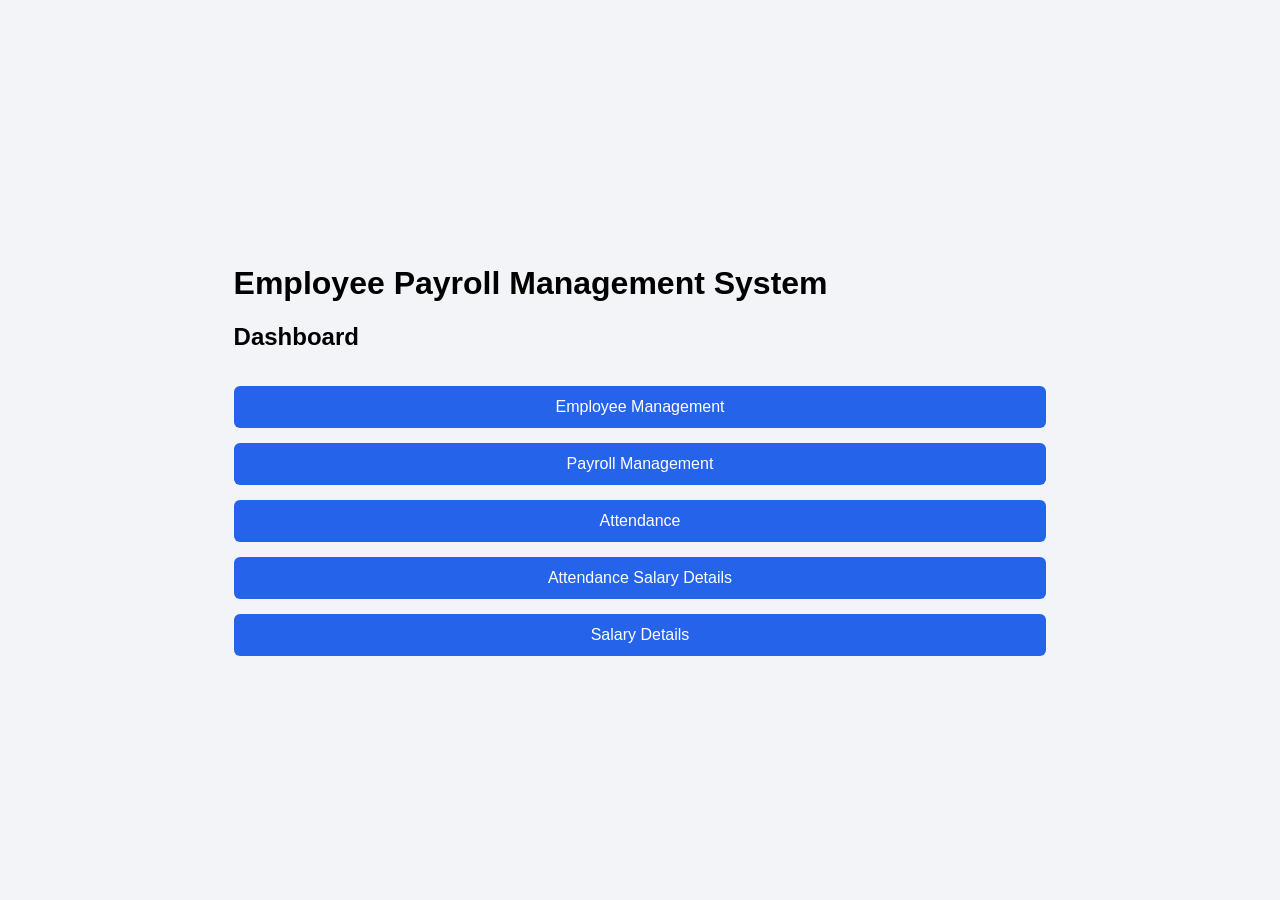
==== employee-payroll-management-system/frontend/dashboard.html @ 2d77ef6b "Add complete employee payroll management system" ====
<!DOCTYPE html>
<html lang="en">
<head>
    <meta charset="UTF-8">
    <meta name="viewport" content="width=device-width, initial-scale=1.0">
    <title>Employee Payroll Dashboard</title>
    <link rel="stylesheet" href="style.css">
</head>

<body>

    <div class="dashboard">
        <h1>Employee Payroll Management System</h1>

        <h2>Dashboard</h2>

        <div class="menu">
            <button onclick="window.location.href='employee.html'">
    Employee Management
</button>
            <button onclick="window.location.href='payroll.html'">
    Payroll Management
</button>
            <button onclick="window.location.href='attendance.html'">
    Attendance
</button>
            <button onclick="window.location.href='attendance.html'">
    Attendance

    Salary Details
<button onclick="window.location.href='salary.html'">
    Salary Details
</button>
        </div>
    </div>

</body>
</html>
---- employee-payroll-management-system/frontend/style.css ----
body {
    margin: 0;
    padding: 0;
    font-family: Arial, sans-serif;
    background: #f2f4f7;

    display: flex;
    justify-content: center;
    align-items: center;

    min-height: 100vh;
}

.login-container {
    width: 350px;
    background: white;
    padding: 35px;
    border-radius: 12px;
    box-shadow: 0 5px 20px rgba(0, 0, 0, 0.15);
    text-align: center;
}

.login-container h1 {
    margin-bottom: 5px;
}

.login-container h2 {
    margin-top: 0;
    margin-bottom: 25px;
    font-weight: normal;
}

input {
    width: 100%;
    padding: 12px;
    margin: 10px 0;
    box-sizing: border-box;
    border: 1px solid #ccc;
    border-radius: 6px;
}

button {
    width: 100%;
    padding: 12px;
    margin-top: 15px;
    border: none;
    border-radius: 6px;
    background: #2563eb;
    color: white;
    font-size: 16px;
    cursor: pointer;
}

button:hover {
    background: #1d4ed8;
}

#message {
    margin-top: 15px;
    font-weight: bold;
}
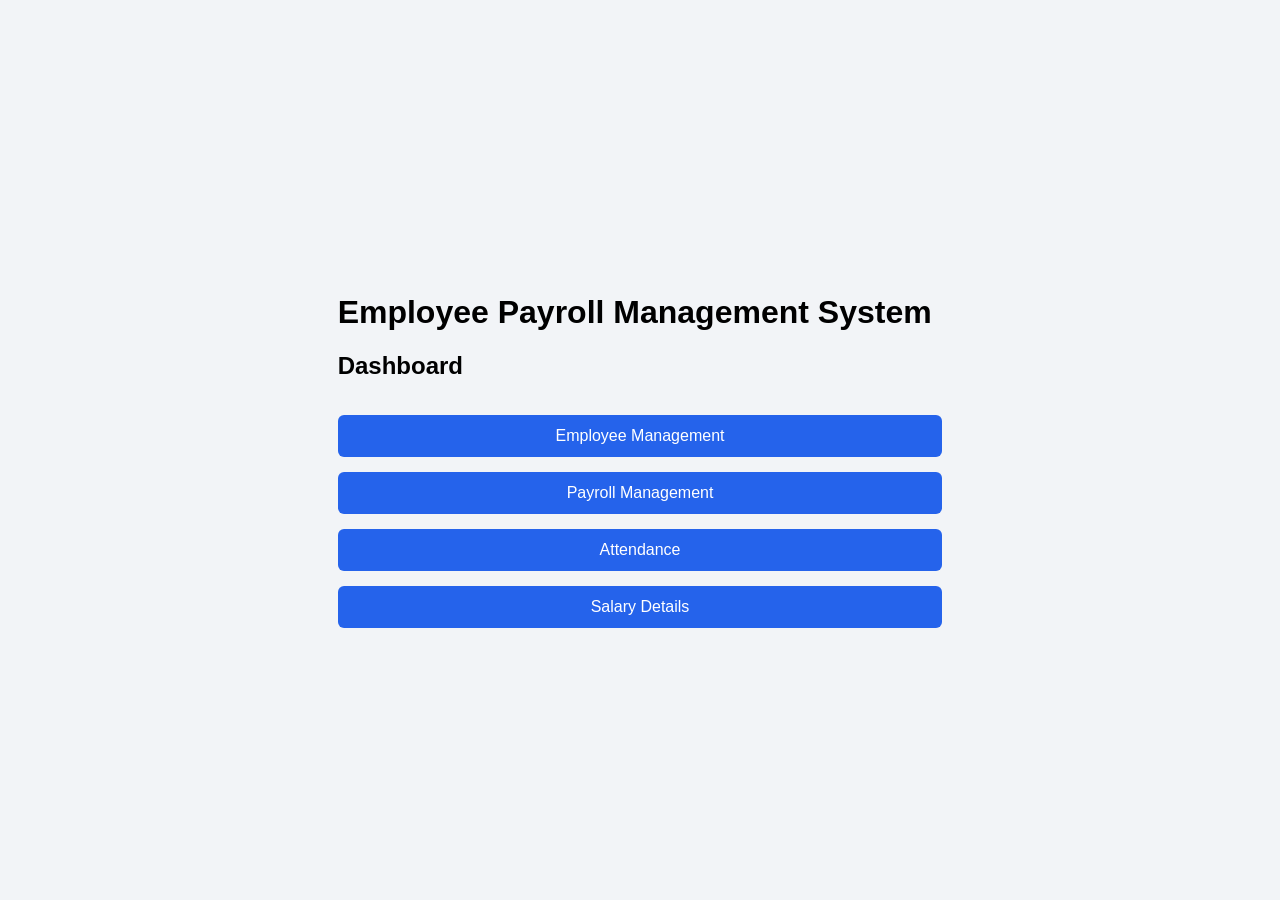
==== commit 78e4d834: "Update employee payroll frontend and Dockerfile" ====
--- a/employee-payroll-management-system/frontend/dashboard.html
+++ b/employee-payroll-management-system/frontend/dashboard.html
@@ -23,12 +23,8 @@
 </button>
             <button onclick="window.location.href='attendance.html'">
     Attendance
-</button>
-            <button onclick="window.location.href='attendance.html'">
-    Attendance
-
-    Salary Details
-<button onclick="window.location.href='salary.html'">
+            </button>
+            <button onclick="window.location.href='salary.html'">
     Salary Details
 </button>
         </div>
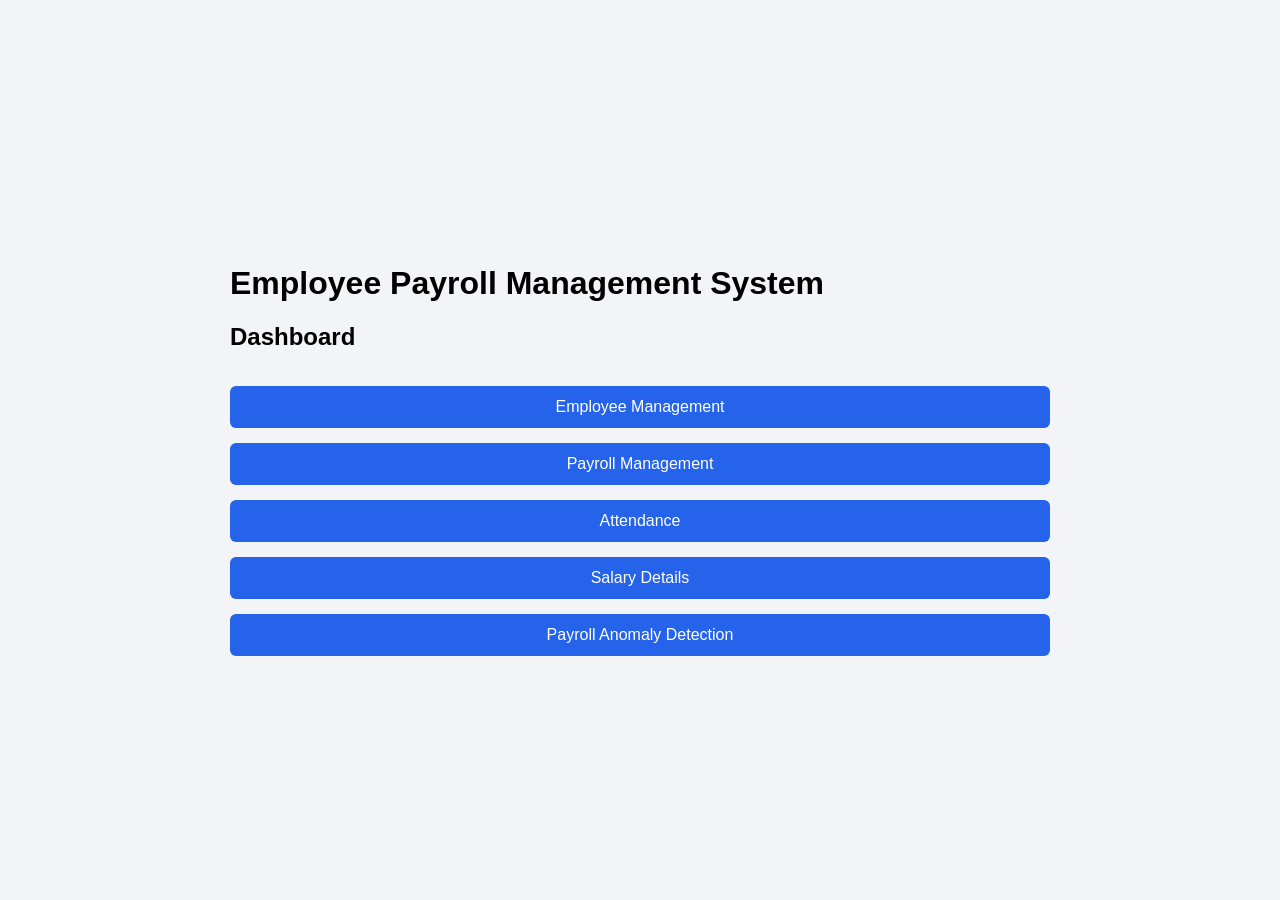
==== commit 1b7358a8: "Add payroll anomaly detection dashboard" ====
--- a/employee-payroll-management-system/frontend/dashboard.html
+++ b/employee-payroll-management-system/frontend/dashboard.html
@@ -27,6 +27,9 @@
             <button onclick="window.location.href='salary.html'">
     Salary Details
 </button>
+<button onclick="window.location.href='anomaly.html'">
+    Payroll Anomaly Detection
+</button>
         </div>
     </div>
 
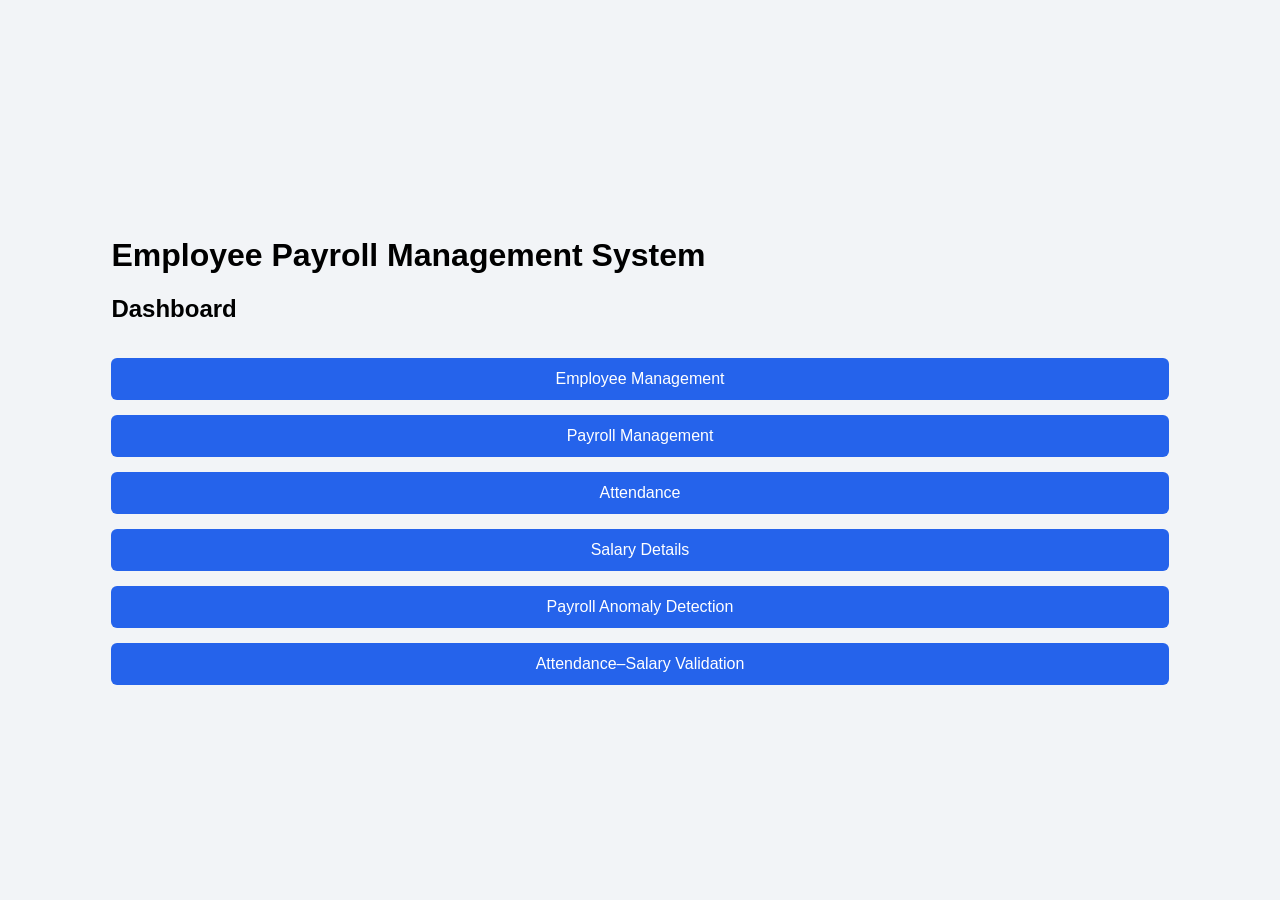
==== commit 03a3bf8b: "Add attendance salary validation" ====
--- a/employee-payroll-management-system/frontend/dashboard.html
+++ b/employee-payroll-management-system/frontend/dashboard.html
@@ -30,8 +30,12 @@
 <button onclick="window.location.href='anomaly.html'">
     Payroll Anomaly Detection
 </button>
+<button onclick="window.location.href='attendance-validation.html'">
+    Attendance–Salary Validation
+</button>
         </div>
     </div>
 
 </body>
 </html>
+
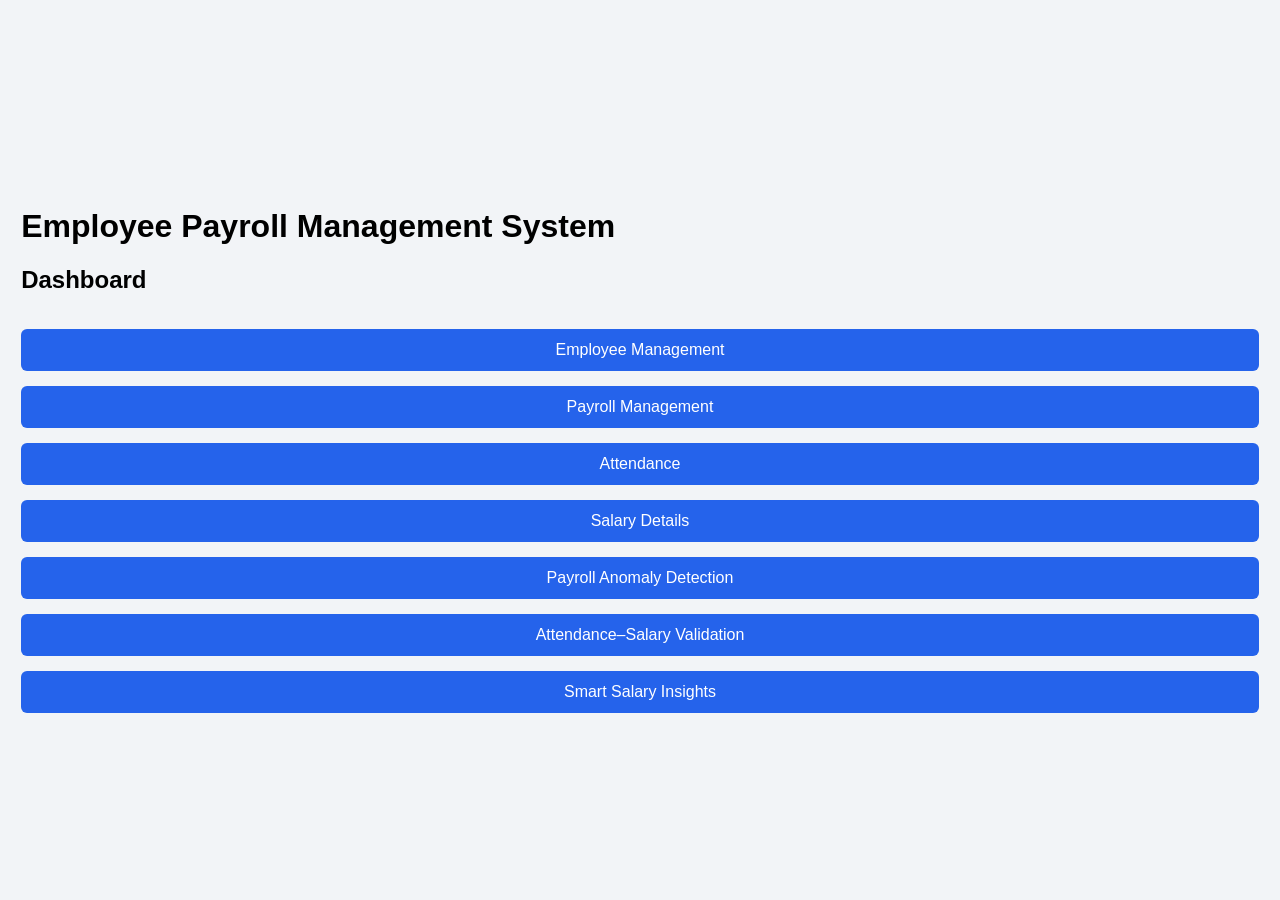
==== commit bf33d0f6: "Add smart salary insights" ====
--- a/employee-payroll-management-system/frontend/dashboard.html
+++ b/employee-payroll-management-system/frontend/dashboard.html
@@ -33,6 +33,9 @@
 <button onclick="window.location.href='attendance-validation.html'">
     Attendance–Salary Validation
 </button>
+<button onclick="window.location.href='salary-insights.html'">
+    Smart Salary Insights
+</button>
         </div>
     </div>
 
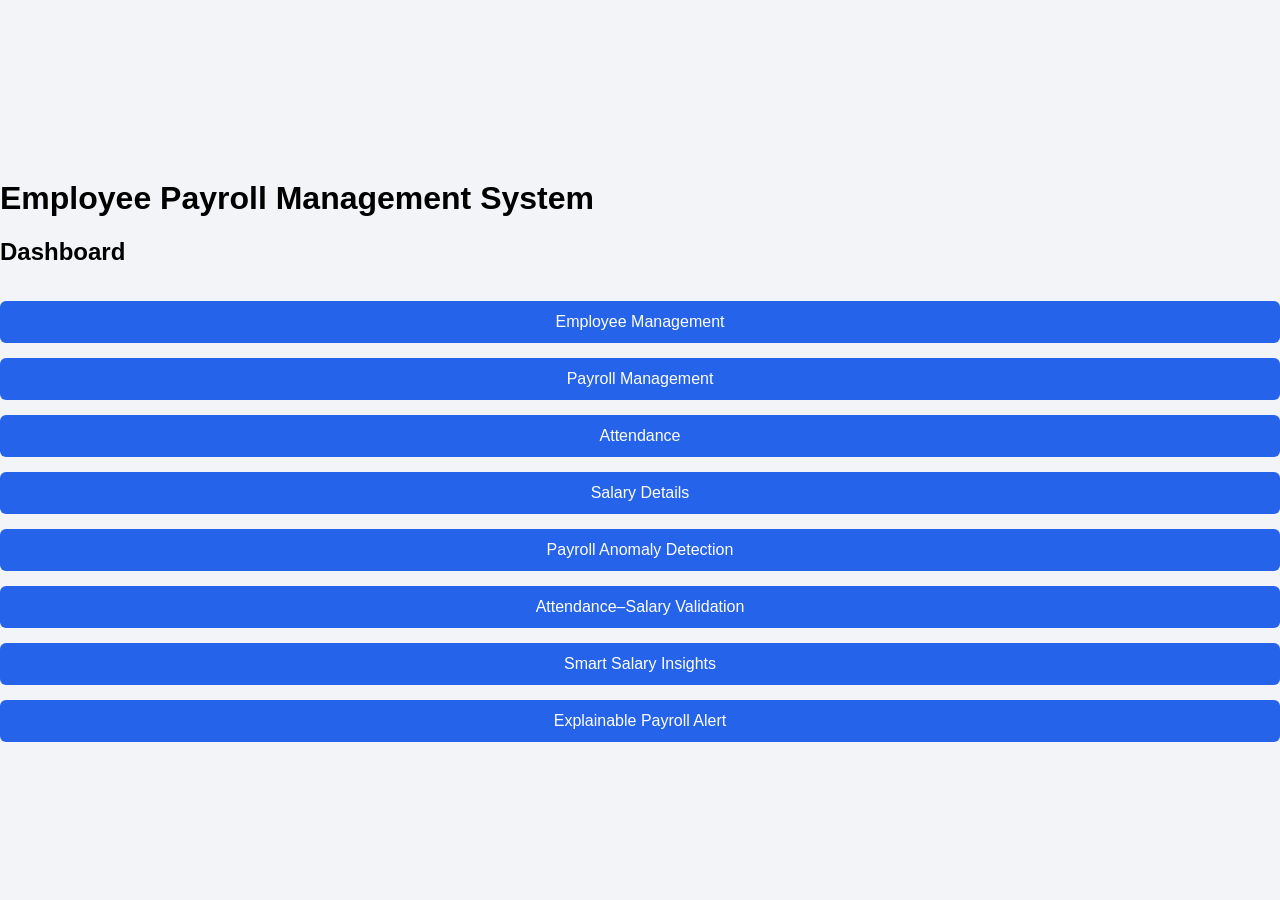
==== commit ba5612de: "Add explainable payroll alerts" ====
--- a/employee-payroll-management-system/frontend/dashboard.html
+++ b/employee-payroll-management-system/frontend/dashboard.html
@@ -36,6 +36,9 @@
 <button onclick="window.location.href='salary-insights.html'">
     Smart Salary Insights
 </button>
+<button onclick="window.location.href='explainable-alert.html'">
+    Explainable Payroll Alert
+</button>
         </div>
     </div>
 
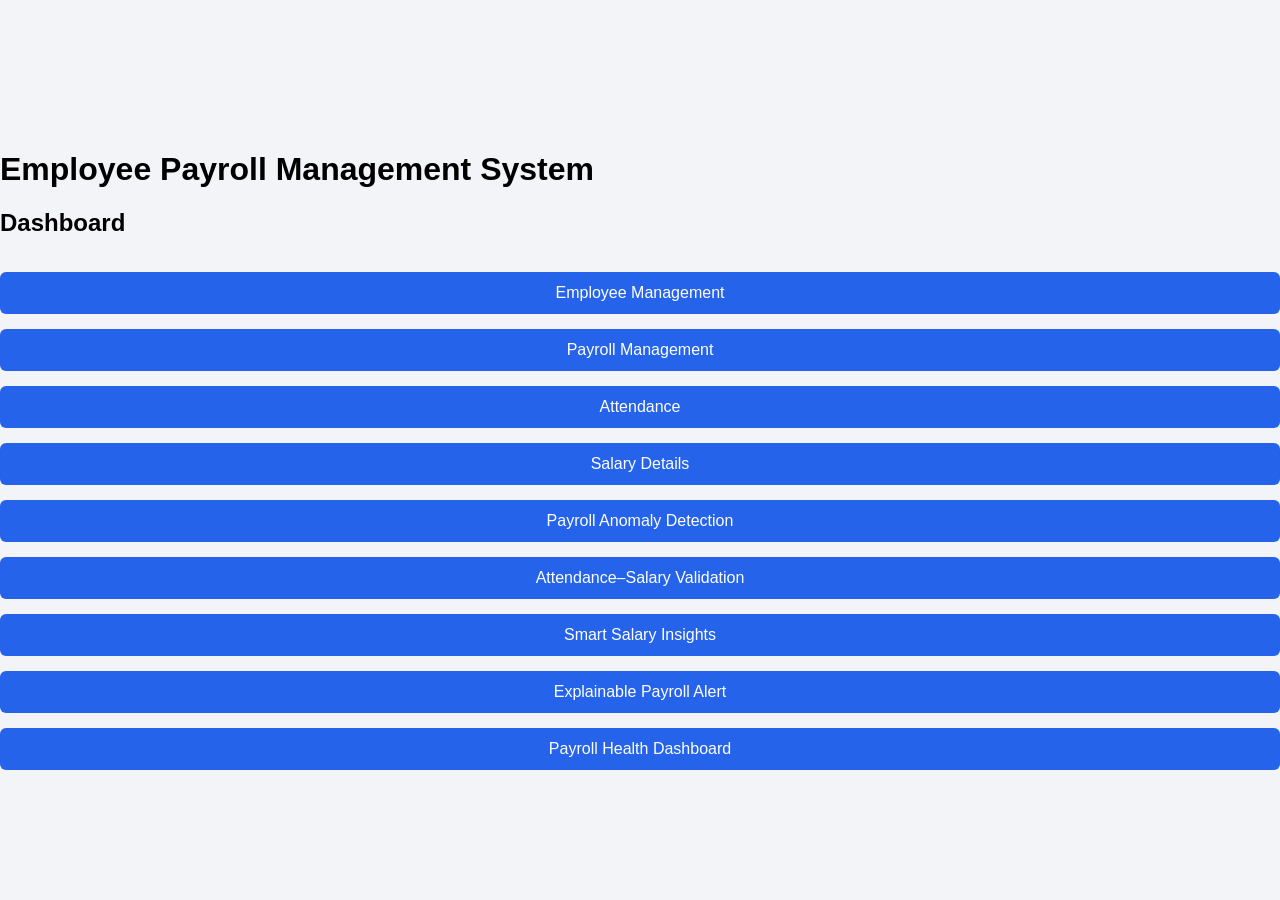
==== commit 2f978931: "Add payroll health dashboard" ====
--- a/employee-payroll-management-system/frontend/dashboard.html
+++ b/employee-payroll-management-system/frontend/dashboard.html
@@ -39,6 +39,9 @@
 <button onclick="window.location.href='explainable-alert.html'">
     Explainable Payroll Alert
 </button>
+<button onclick="window.location.href='payroll-health.html'">
+    Payroll Health Dashboard
+</button>
         </div>
     </div>
 
